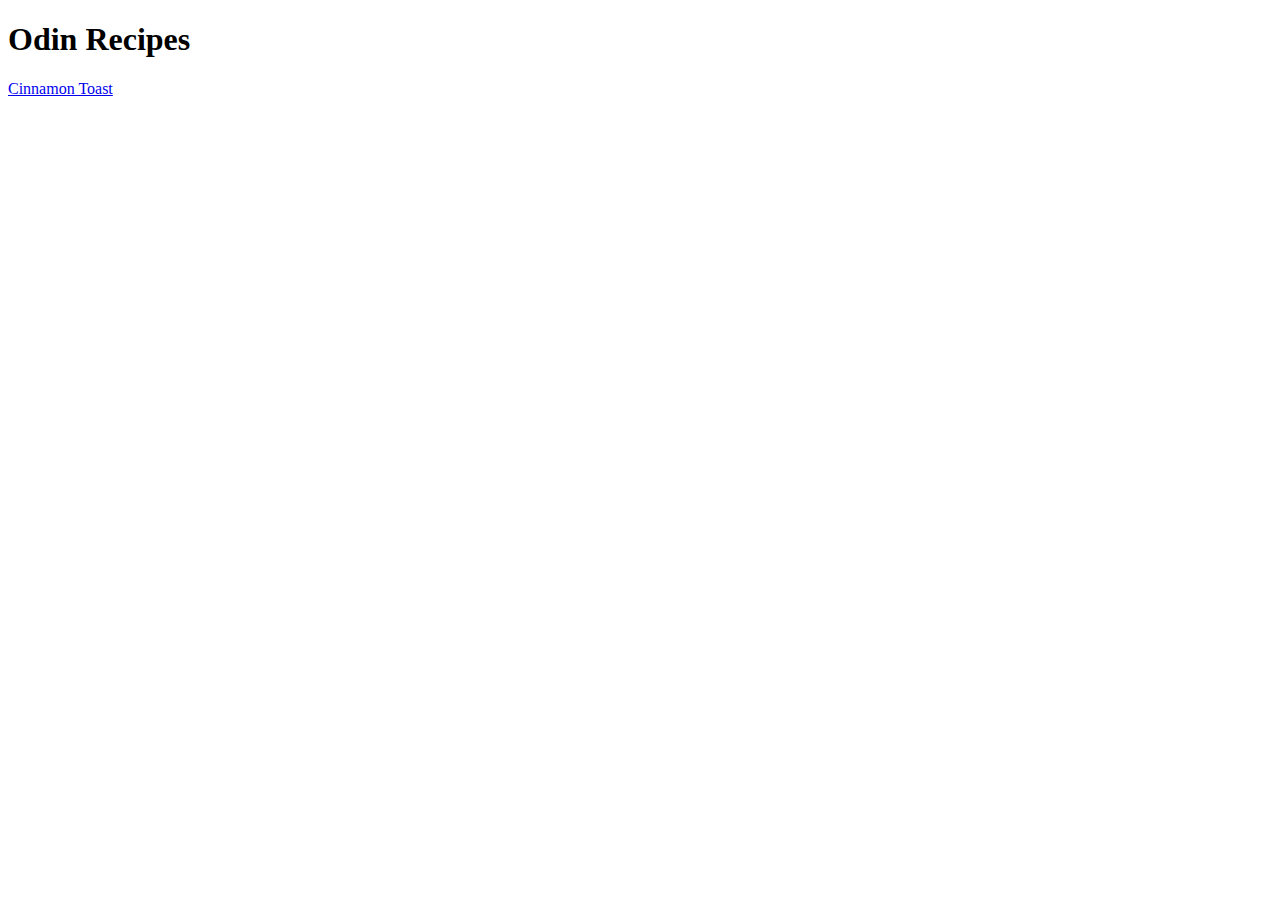
==== index.html @ ef4a7727 "Add index.html and first recipe" ====
<!DOCTYPE html>
<html lang="en">
  <head>
    <meta charset="UTF-8" />
    <meta http-equiv="X-UA-Compatible" content="IE=edge" />
    <meta name="viewport" content="width=device-width, initial-scale=1.0" />
    <title>Odin Recipes</title>
  </head>
  <body>
    <h1>Odin Recipes</h1>

    <a href="recipes/cinnamon_toast.html">Cinnamon Toast</a>
  </body>
</html>
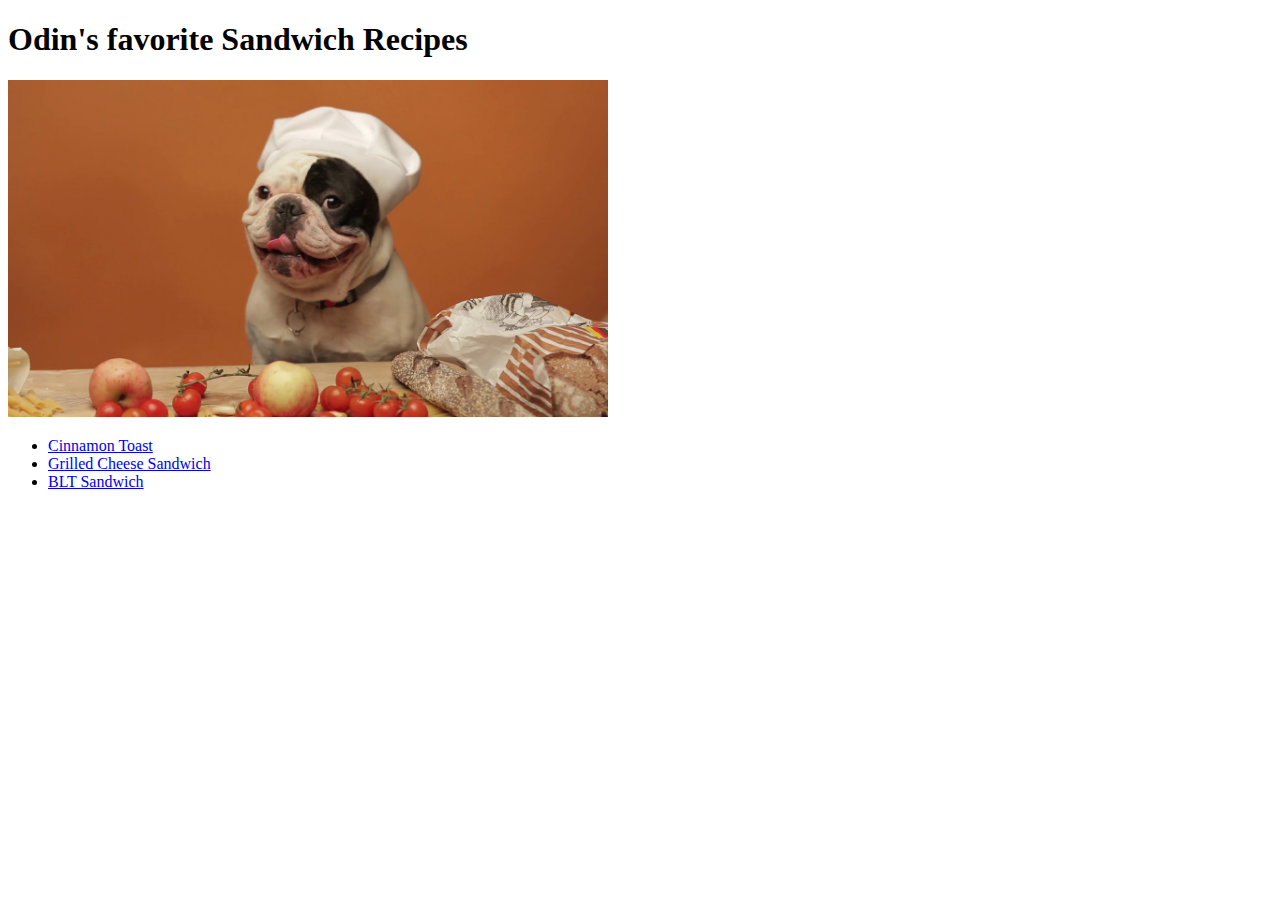
==== commit 8122749a: "Change header and add image to index.html" ====
--- a/index.html
+++ b/index.html
@@ -7,8 +7,12 @@
     <title>Odin Recipes</title>
   </head>
   <body>
-    <h1>Odin Recipes</h1>
-
-    <a href="recipes/cinnamon_toast.html">Cinnamon Toast</a>
+    <h1>Odin's favorite Sandwich Recipes</h1>
+    <img src="img/chef_odin.jpg" alt="Celebrity Chef Odin" width="600" />
+    <ul>
+      <li><a href="recipes/cinnamon_toast.html">Cinnamon Toast</a></li>
+      <li><a href="recipes/grilled_cheese.html">Grilled Cheese Sandwich</a></li>
+      <li><a href="recipes/blt.html">BLT Sandwich</a></li>
+    </ul>
   </body>
 </html>
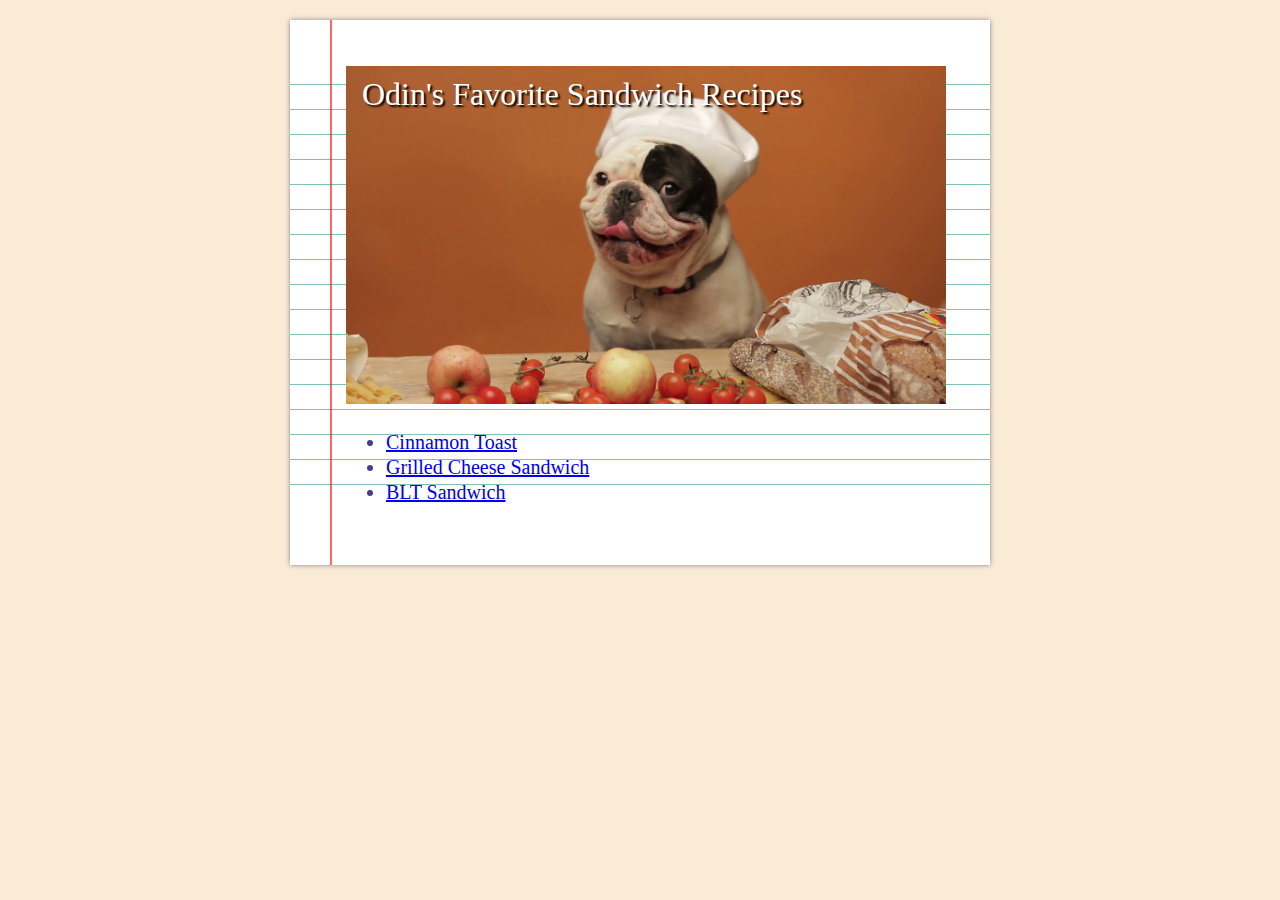
==== commit 5dfcd113: "Add index card look to all pages" ====
--- a/index.html
+++ b/index.html
@@ -5,14 +5,28 @@
     <meta http-equiv="X-UA-Compatible" content="IE=edge" />
     <meta name="viewport" content="width=device-width, initial-scale=1.0" />
     <title>Odin Recipes</title>
+    <link rel="stylesheet" type="text/css" href="css/styles.css" />
   </head>
   <body>
-    <h1>Odin's favorite Sandwich Recipes</h1>
-    <img src="img/chef_odin.jpg" alt="Celebrity Chef Odin" width="600" />
-    <ul>
-      <li><a href="recipes/cinnamon_toast.html">Cinnamon Toast</a></li>
-      <li><a href="recipes/grilled_cheese.html">Grilled Cheese Sandwich</a></li>
-      <li><a href="recipes/blt.html">BLT Sandwich</a></li>
-    </ul>
+    <div id="paper">
+      <div id="pattern">
+        <div id="content">
+          <div class="image">
+            <img
+              src="img/chef_odin.jpg"
+              alt="Celebrity Chef Odin"
+            />
+            <div class="title">Odin's Favorite Sandwich Recipes</div>
+          </div>
+          <ul>
+            <li><a href="recipes/cinnamon_toast.html">Cinnamon Toast</a></li>
+            <li>
+              <a href="recipes/grilled_cheese.html">Grilled Cheese Sandwich</a>
+            </li>
+            <li><a href="recipes/blt.html">BLT Sandwich</a></li>
+          </ul>
+        </div>
+      </div>
+    </div>
   </body>
 </html>
--- a/css/styles.css
+++ b/css/styles.css
@@ -0,0 +1,82 @@
+@import url("https://fonts.googleapis.com/css2?family=Permanent+Marker&family=Waiting+for+the+Sunrise&display=swap");
+
+body {
+  font-family: "Permanent Marker", cursive;
+  font-size: 20px;
+  font-weight: lighter;
+  background-color: antiquewhite;
+  color: darkslateblue;
+}
+
+h1,
+h2,
+h3 {
+  font-family: "Permanent Marker", cursive;
+}
+
+img {
+  width: 600px;
+  height: auto;
+}
+
+/* styling paper */
+#paper {
+  width: 700px;
+  height: 100%;
+  position: relative;
+  margin: 20px auto;
+  padding-top: 40px;
+  padding-bottom: 40px;
+  background-color: white;
+  box-shadow: 0px 0px 5px 0px #888;
+}
+
+/* styling red vertical line */
+#paper::before {
+  content: "";
+  width: 2px;
+  height: 100%;
+  position: absolute;
+  top: 0;
+  left: 40px;
+  background-color: rgba(255, 0, 0, 0.6);
+}
+
+/* styling blue horizontal lines */
+#pattern {
+  height: 100%;
+  background-image: repeating-linear-gradient(white 0px, white 24px, teal 25px);
+}
+
+/* styling text content */
+#content {
+  padding-top: 6px;
+  padding-left: 56px;
+  padding-right: 40px;
+  line-height: 25px;
+  /*  font-family: "Dancing Script", cursive;
+  font-size: 19px;
+  letter-spacing: 1px;
+  word-spacing: 5px; */
+}
+
+.image {
+  position: relative;
+  text-align: left;
+  color: white;
+  text-shadow: 2px 2px 2px black;
+}
+
+.title {
+  position: absolute;
+  top: 16px;
+  left: 16px;
+  font-size: 32px
+}
+
+.description {
+  position: absolute;
+  bottom: 16px;
+  left: 16px;
+  font-size: 18px
+}
